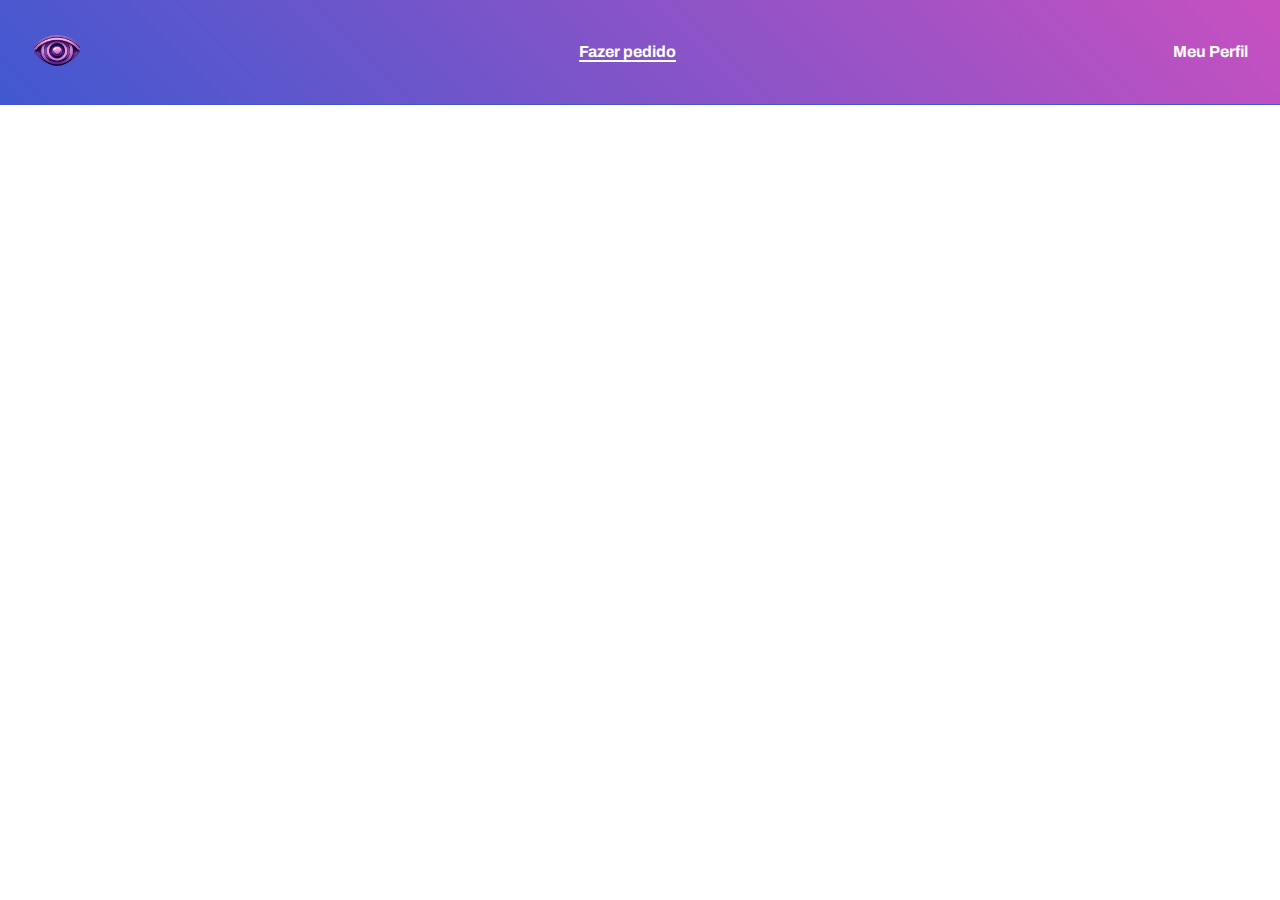
==== pages/main.html @ 600d37e8 "primeira versão" ====
<!DOCTYPE html>
<html lang="pt-br">
  <head>
    <meta charset="UTF-8" />
    <meta name="viewport" content="width=device-width, initial-scale=1.0" />
    <link
      rel="shortcut icon"
      href="../assets/images/favicon.ico"
      type="image/x-icon"
    />

    <style>
      @import url("https://fonts.googleapis.com/css2?family=Archivo:ital,wght@0,100..900;1,100..900&family=Truculenta:opsz,wght@12..72,100..900&display=swap");

      * {
        font-family: "Archivo", sans-serif;
        margin: 0;
        padding: 0;
        transition: 1s;
      }

      nav {
        padding: 2em;
        border-bottom: 1px solid #4158d0;
        background: -webkit-linear-gradient(-135deg, #c850c0, #4158d0);
      }

      ul {
        display: flex;
        align-items: center;
        justify-content: space-between;
      }

      li {
        list-style: none;
      }

      a {
        text-decoration: none;
        color: #fff;
        font-weight: bold;
      }

      a:hover {
        color: #fff;
      }

      .selected {
        border-bottom: 2px solid #fff;
      }
    </style>

    <title>Vision</title>
  </head>
  <body>
    <nav>
      <ul>
        <li>
          <img src="../assets/images/logoAlt.png" width="50" />
        </li>
        <li>
          <a href="main.html" class="selected">Fazer pedido</a>
        </li>
        <li>
          <a href="perfil.html">Meu Perfil</a>
        </li>
      </ul>
    </nav>
  </body>
</html>
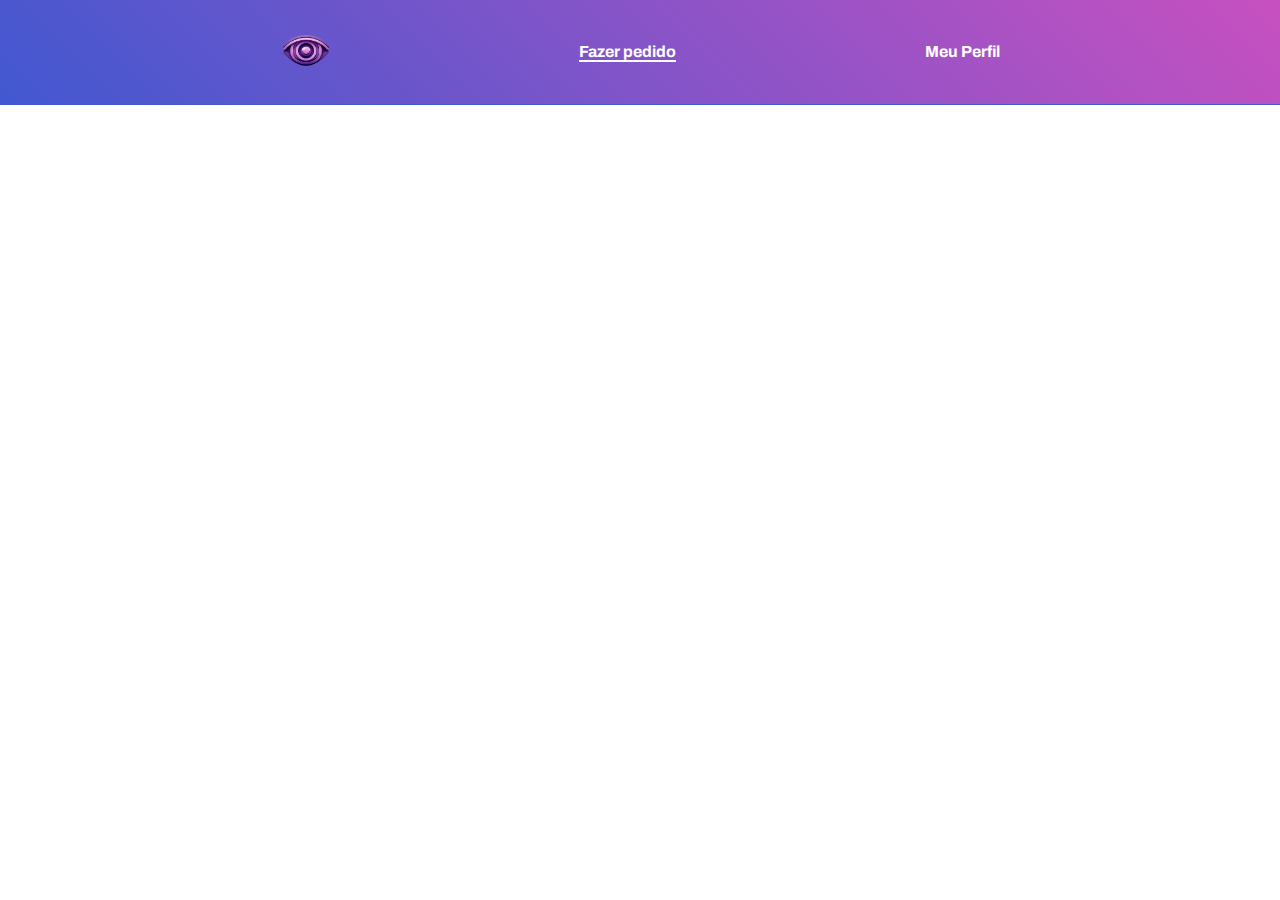
==== commit 855d04fa: "alteracoes finais" ====
--- a/pages/main.html
+++ b/pages/main.html
@@ -28,7 +28,7 @@
       ul {
         display: flex;
         align-items: center;
-        justify-content: space-between;
+        justify-content: space-evenly;
       }
 
       li {
@@ -67,4 +67,4 @@
       </ul>
     </nav>
   </body>
-</html>
+</html>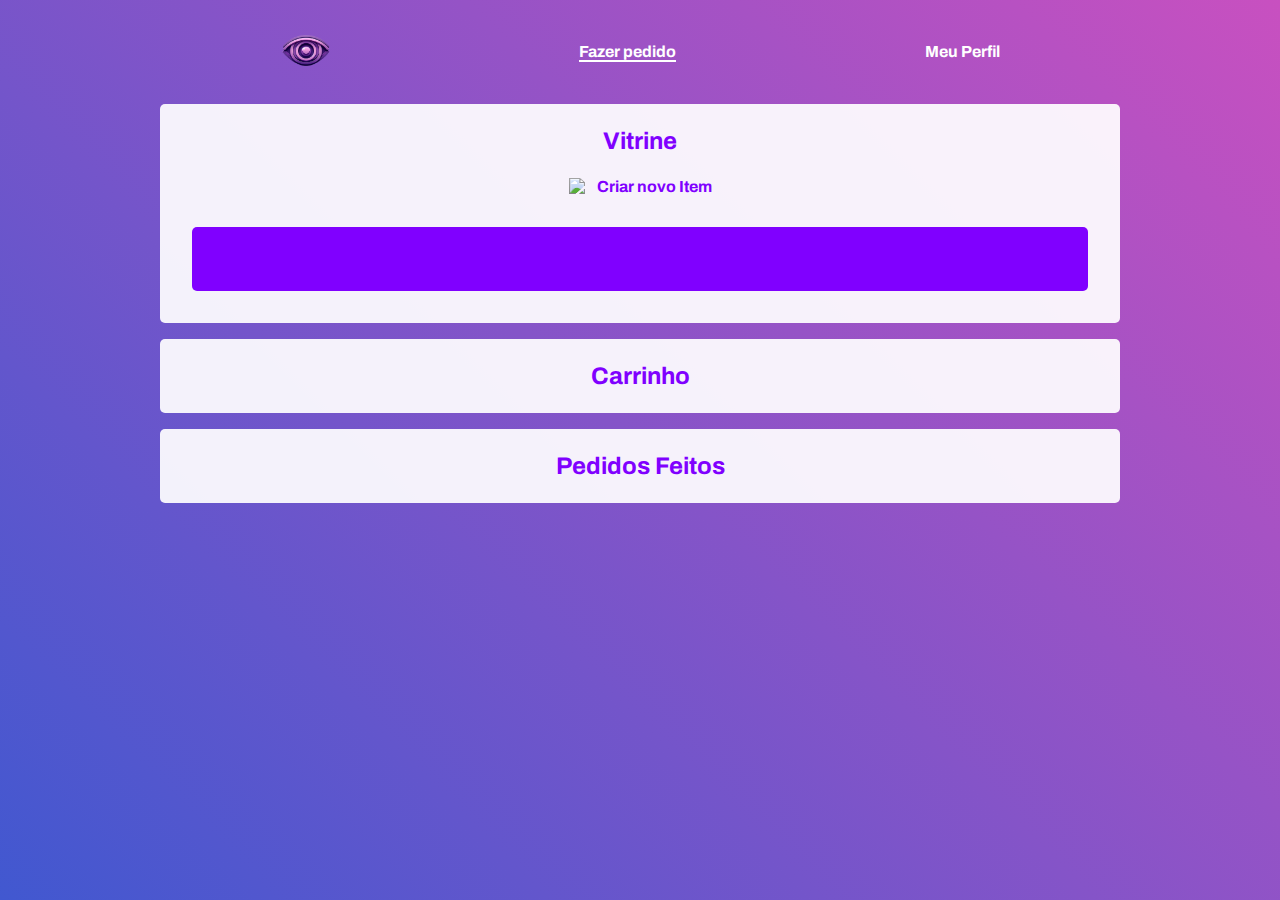
==== commit 51e506f1: "Update main.html" ====
--- a/pages/main.html
+++ b/pages/main.html
@@ -19,10 +19,13 @@
         transition: 1s;
       }
 
+      body {
+        background: -webkit-linear-gradient(-135deg, #c850c0, #4158d0);
+        height: 100vh;
+      }
+
       nav {
         padding: 2em;
-        border-bottom: 1px solid #4158d0;
-        background: -webkit-linear-gradient(-135deg, #c850c0, #4158d0);
       }
 
       ul {
@@ -48,6 +51,70 @@
       .selected {
         border-bottom: 2px solid #fff;
       }
+
+      /* style pro conteudo principal */
+      main {
+        margin: 0;
+        padding: 0;
+        display: flex;
+        flex-direction: column;
+        justify-content: center;
+        text-align: center;
+        align-items: center;
+      }
+
+      .itemCard {
+        background-color: #ffffffec;
+        width: 75vw;
+        border-radius: 5px;
+      }
+
+      .itemCard h2,
+      .carrinhoCard h2,
+      .pedidoCard h2 {
+        color: #8000ff;
+        margin: 1em;
+      }
+
+      .headItemCard {
+        display: flex;
+        flex-direction: column;
+        justify-content: center;
+      }
+
+      #openModalBtnItem {
+        background: none;
+        border: none;
+        color: #8000ff;
+        font-weight: bold;
+        font-size: 1em;
+        gap: 0.5em;
+        cursor: pointer;
+        display: flex;
+        align-items: center;
+        justify-content: center;
+      }
+
+      #container-itens {
+        display: grid;
+        grid-template-columns: 1fr 1fr 1fr 1fr;
+        gap: 5em;
+        padding: 2em;
+        margin: 2em;
+        background-color: #8000ff;
+        color: #fff;
+        font-weight: bold;
+        border-radius: 5px;
+        text-align: start;
+      }
+
+      .carrinhoCard,
+      .pedidoCard {
+        margin-top: 1em;
+        background-color: #ffffffec;
+        width: 75vw;
+        border-radius: 5px;
+      }
     </style>
 
     <title>Vision</title>
@@ -66,5 +133,34 @@
         </li>
       </ul>
     </nav>
+
+    <main> <!-- tag que serve para fazer a divisão pro conteudo principal -->
+      <div class="itemCard">
+        <div class="headItemCard">
+          <h2>Vitrine</h2>
+          <button id="openModalBtnItem">
+            <img src="../assets/images/square-plus-regular.svg" width="20" />
+            Criar novo Item
+          </button>
+        </div>
+
+        <div id="container-itens"></div>
+      </div>
+
+      <div class="carrinhoCard">
+        <div class="headCarrinhoCard">
+          <h2>Carrinho</h2>
+        </div>
+
+        <div id="quantidade-total-itens"></div>
+        <div id="container-carrinho"></div>
+      </div>
+
+      <div class="pedidoCard">
+        <div class="headPedidoCard">
+          <h2>Pedidos Feitos</h2>
+        </div>
+      </div>
+    </main>
   </body>
-</html>+</html>
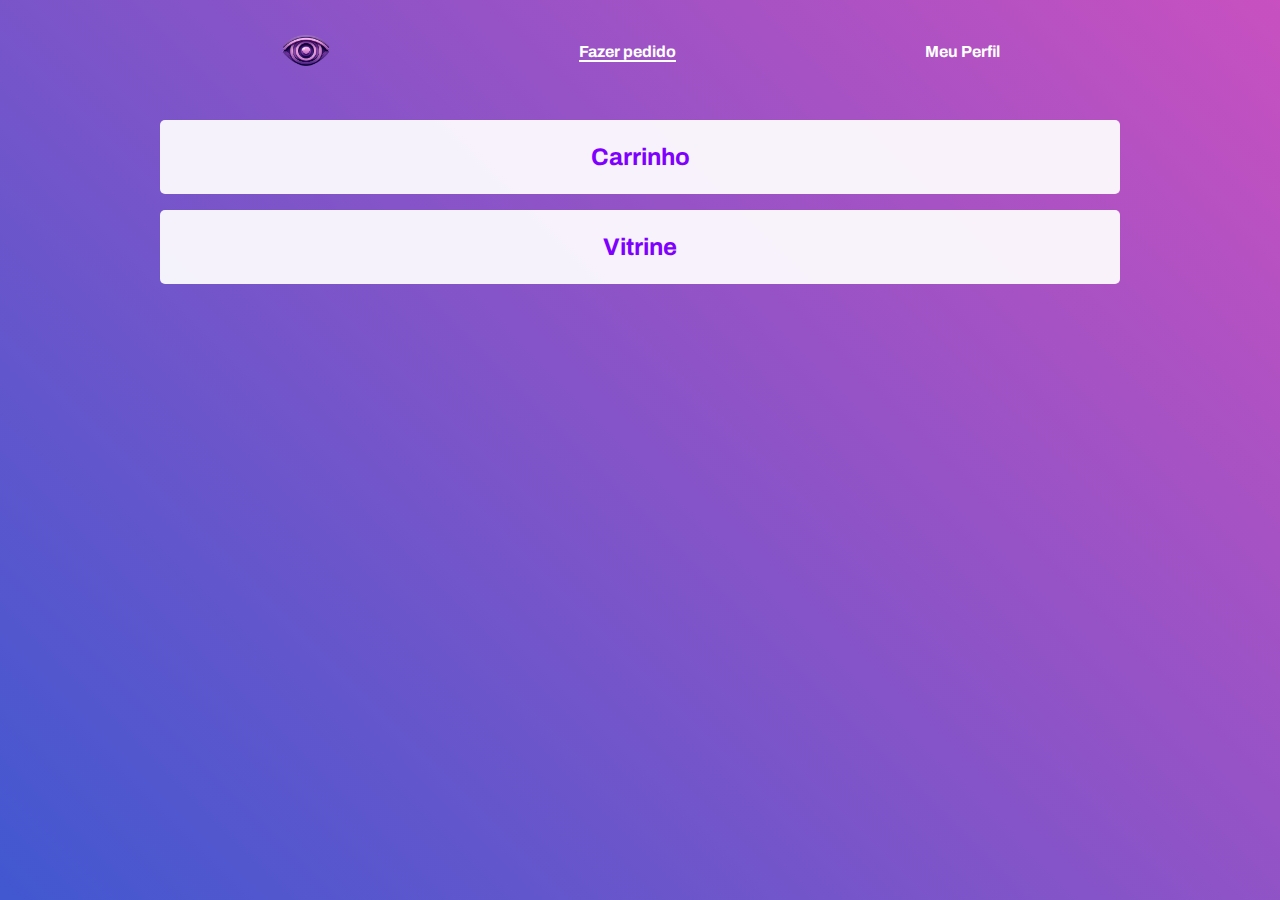
==== commit 02e125c7: "Update main.html" ====
--- a/pages/main.html
+++ b/pages/main.html
@@ -110,7 +110,7 @@
 
       .carrinhoCard,
       .pedidoCard {
-        margin-top: 1em;
+        margin: 1em;
         background-color: #ffffffec;
         width: 75vw;
         border-radius: 5px;
@@ -134,31 +134,17 @@
       </ul>
     </nav>
 
-    <main> <!-- tag que serve para fazer a divisão pro conteudo principal -->
-      <div class="itemCard">
-        <div class="headItemCard">
-          <h2>Vitrine</h2>
-          <button id="openModalBtnItem">
-            <img src="../assets/images/square-plus-regular.svg" width="20" />
-            Criar novo Item
-          </button>
-        </div>
-
-        <div id="container-itens"></div>
-      </div>
-
+    <main>
+      <!-- tag que serve para fazer a divisão pro conteudo principal -->
       <div class="carrinhoCard">
         <div class="headCarrinhoCard">
           <h2>Carrinho</h2>
         </div>
-
-        <div id="quantidade-total-itens"></div>
-        <div id="container-carrinho"></div>
       </div>
 
-      <div class="pedidoCard">
-        <div class="headPedidoCard">
-          <h2>Pedidos Feitos</h2>
+      <div class="itemCard">
+        <div class="headItemCard">
+          <h2>Vitrine</h2>
         </div>
       </div>
     </main>
